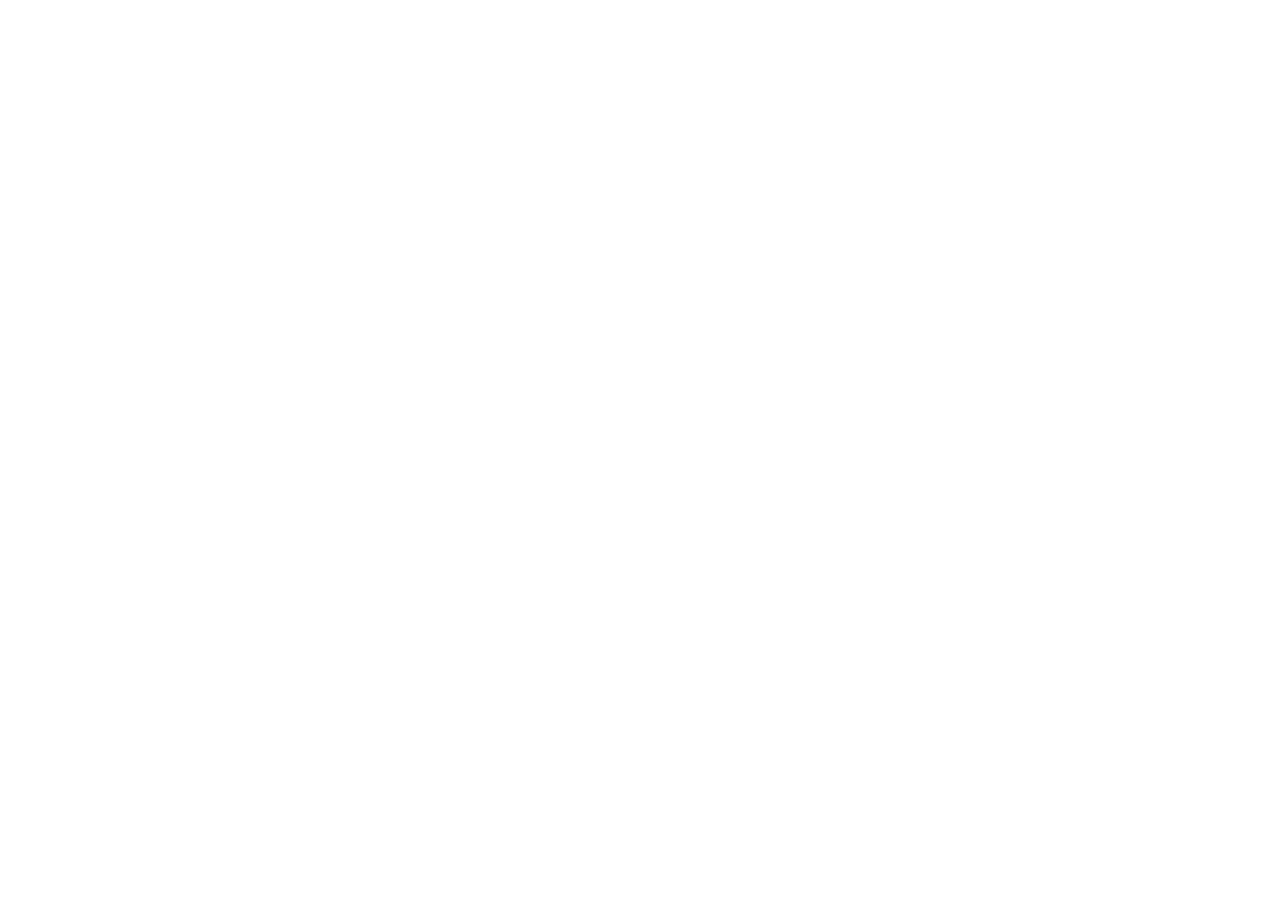
==== rijksmuseum/index.html @ 1455bc19 "created rijksmuseum project" ====
<!DOCTYPE html>
<html lang="en">
<head>
	<meta charset="UTF-8">
	<meta http-equiv="X-UA-Compatible" content="IE=edge">
	<meta name="viewport" content="width=device-width, initial-scale=1.0">
	<title>Rijksmuseum</title>
</head>
<body>
	
</body>
</html>
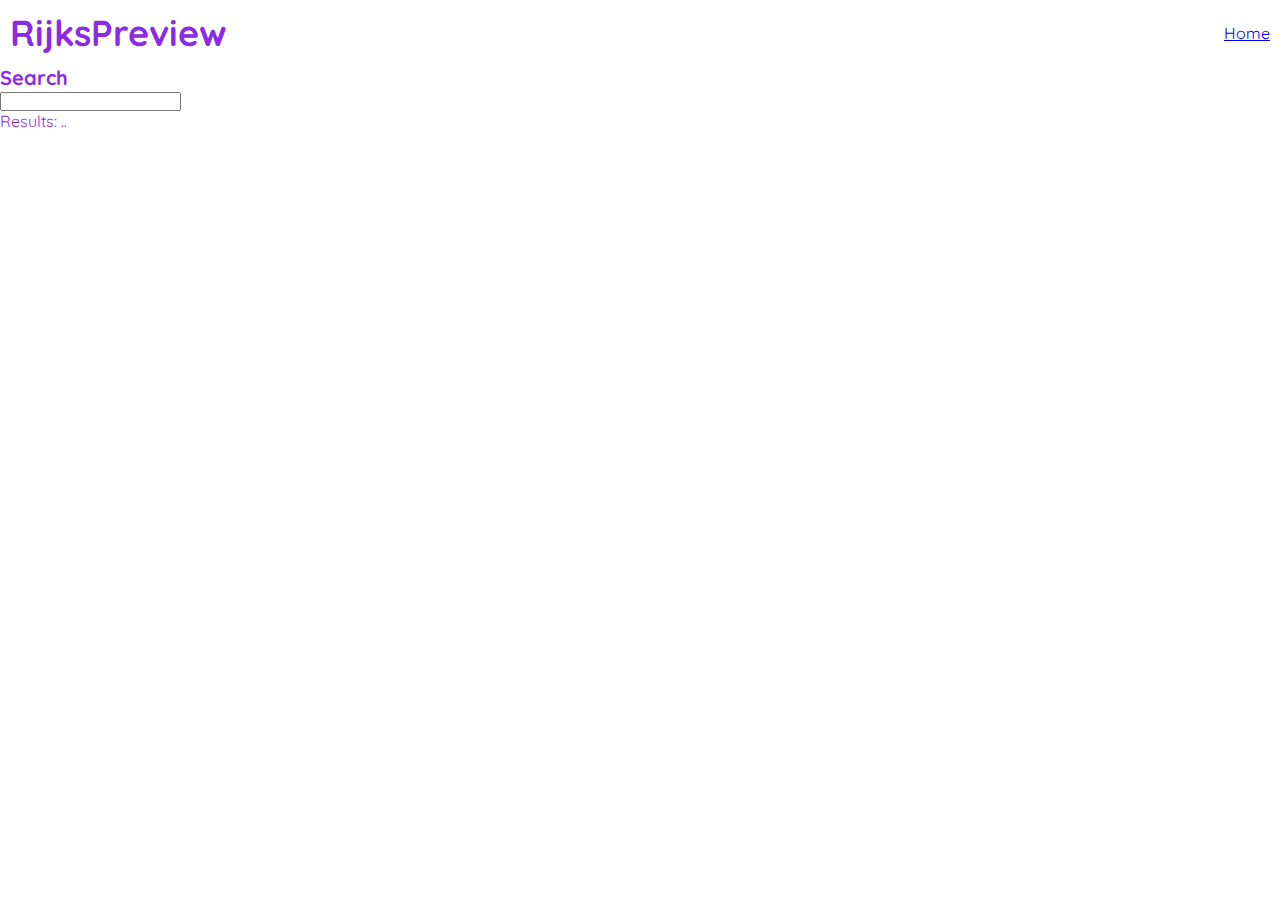
==== commit 6f3efab8: "added minor styling" ====
--- a/rijksmuseum/index.html
+++ b/rijksmuseum/index.html
@@ -1,12 +1,30 @@
 <!DOCTYPE html>
 <html lang="en">
+
 <head>
 	<meta charset="UTF-8">
 	<meta http-equiv="X-UA-Compatible" content="IE=edge">
 	<meta name="viewport" content="width=device-width, initial-scale=1.0">
-	<title>Rijksmuseum</title>
+	<title>RijksPreview</title>
+	<link rel="stylesheet" href="assets/css/styles.css">
 </head>
+
 <body>
-	
+	<main>
+		<header>
+			<h1>RijksPreview</h1>
+			<a href="#">Home</a>
+		</header>
+		<section>
+			<h2>Search</h2>
+			<input type="text">
+			<p>Results: .. </p>
+		</section>
+		<section>
+
+		</section>
+	</main>
+	<script src="assets/js/script.js"></script>
 </body>
+
 </html>--- a/rijksmuseum/assets/css/styles.css
+++ b/rijksmuseum/assets/css/styles.css
@@ -0,0 +1,30 @@
+/* google font */
+@import url('https://fonts.googleapis.com/css2?family=Quicksand:wght@300;400;500;600;700&display=swap');
+
+*,
+*::after,
+*::before {
+	box-sizing: border-box;
+	margin: 0;
+	padding: 0;
+}
+
+body {
+	font-family: 'Quicksand';
+	color: blueviolet;
+}
+
+header {
+	display: flex;
+	align-items: center;
+	justify-content: space-between;
+	padding: 10px;
+}
+
+h1 {
+	font-size: 36px;
+}
+
+h2 {
+	font-size: 20px;
+}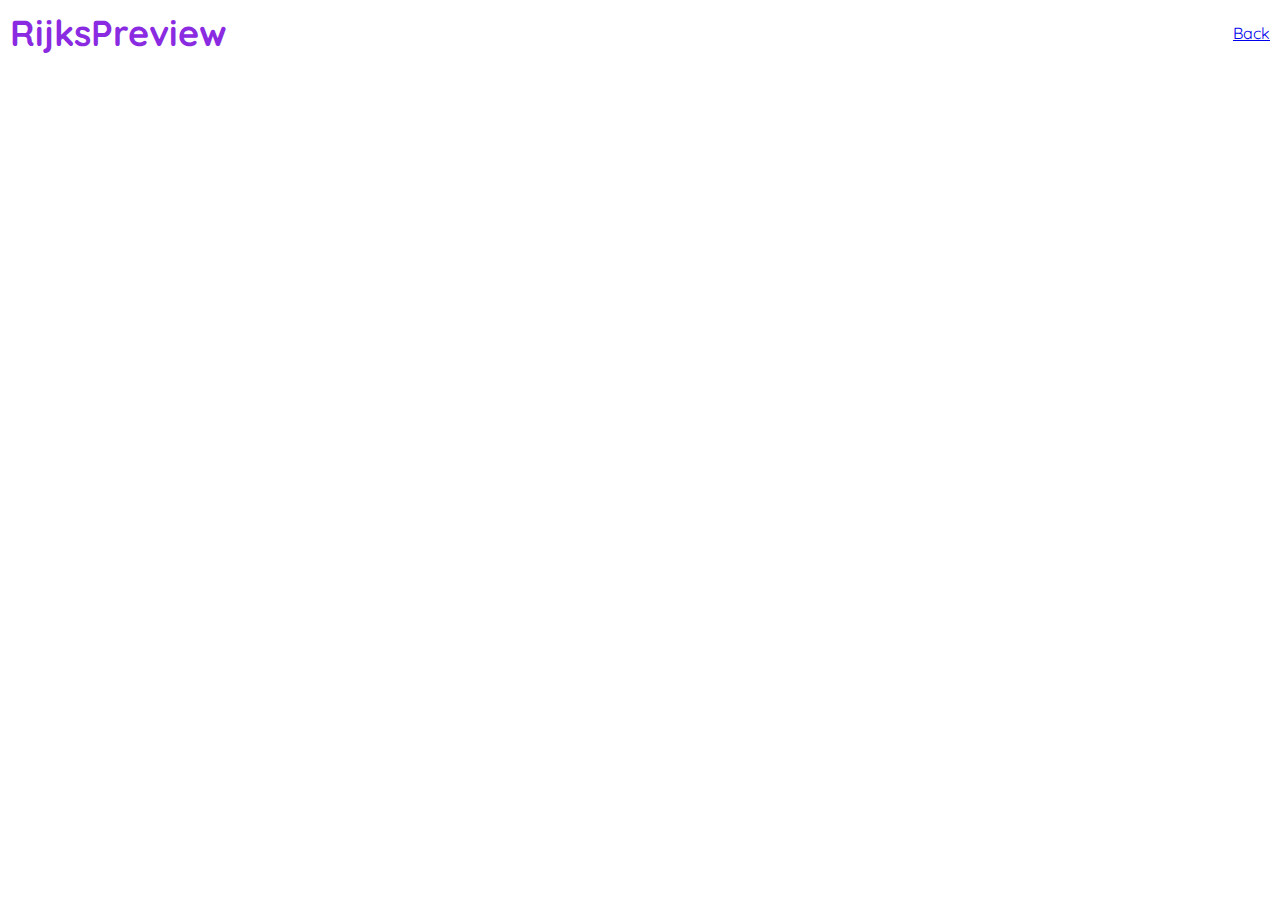
==== commit 91c6fd83: "update" ====
--- a/rijksmuseum/index.html
+++ b/rijksmuseum/index.html
@@ -10,19 +10,17 @@
 </head>
 
 <body>
+	<header>
+		<h1>RijksPreview</h1>
+		<a href="#">Back</a>
+		<!-- <h2>Search</h2>
+			<label for="search"></label>
+			<input type="text" name="" id="search" placeholder="Search art.."> -->
+	</header>
 	<main>
-		<header>
-			<h1>RijksPreview</h1>
-			<a href="#">Home</a>
-		</header>
-		<section>
-			<h2>Search</h2>
-			<input type="text">
-			<p>Results: .. </p>
-		</section>
-		<section>
+		<ul>
 
-		</section>
+		</ul>
 	</main>
 	<script src="assets/js/script.js"></script>
 </body>
--- a/rijksmuseum/assets/css/styles.css
+++ b/rijksmuseum/assets/css/styles.css
@@ -19,6 +19,10 @@
 	align-items: center;
 	justify-content: space-between;
 	padding: 10px;
+	position: fixed;
+	background-color: white;
+	width: 100%;
+	top: 0;
 }
 
 h1 {
@@ -27,4 +31,16 @@
 
 h2 {
 	font-size: 20px;
-}+}
+
+section {
+	margin: 10px;
+}
+
+main ul li { 
+	margin: 10px;
+}
+
+main ul li img {
+	width: 100%;
+}
